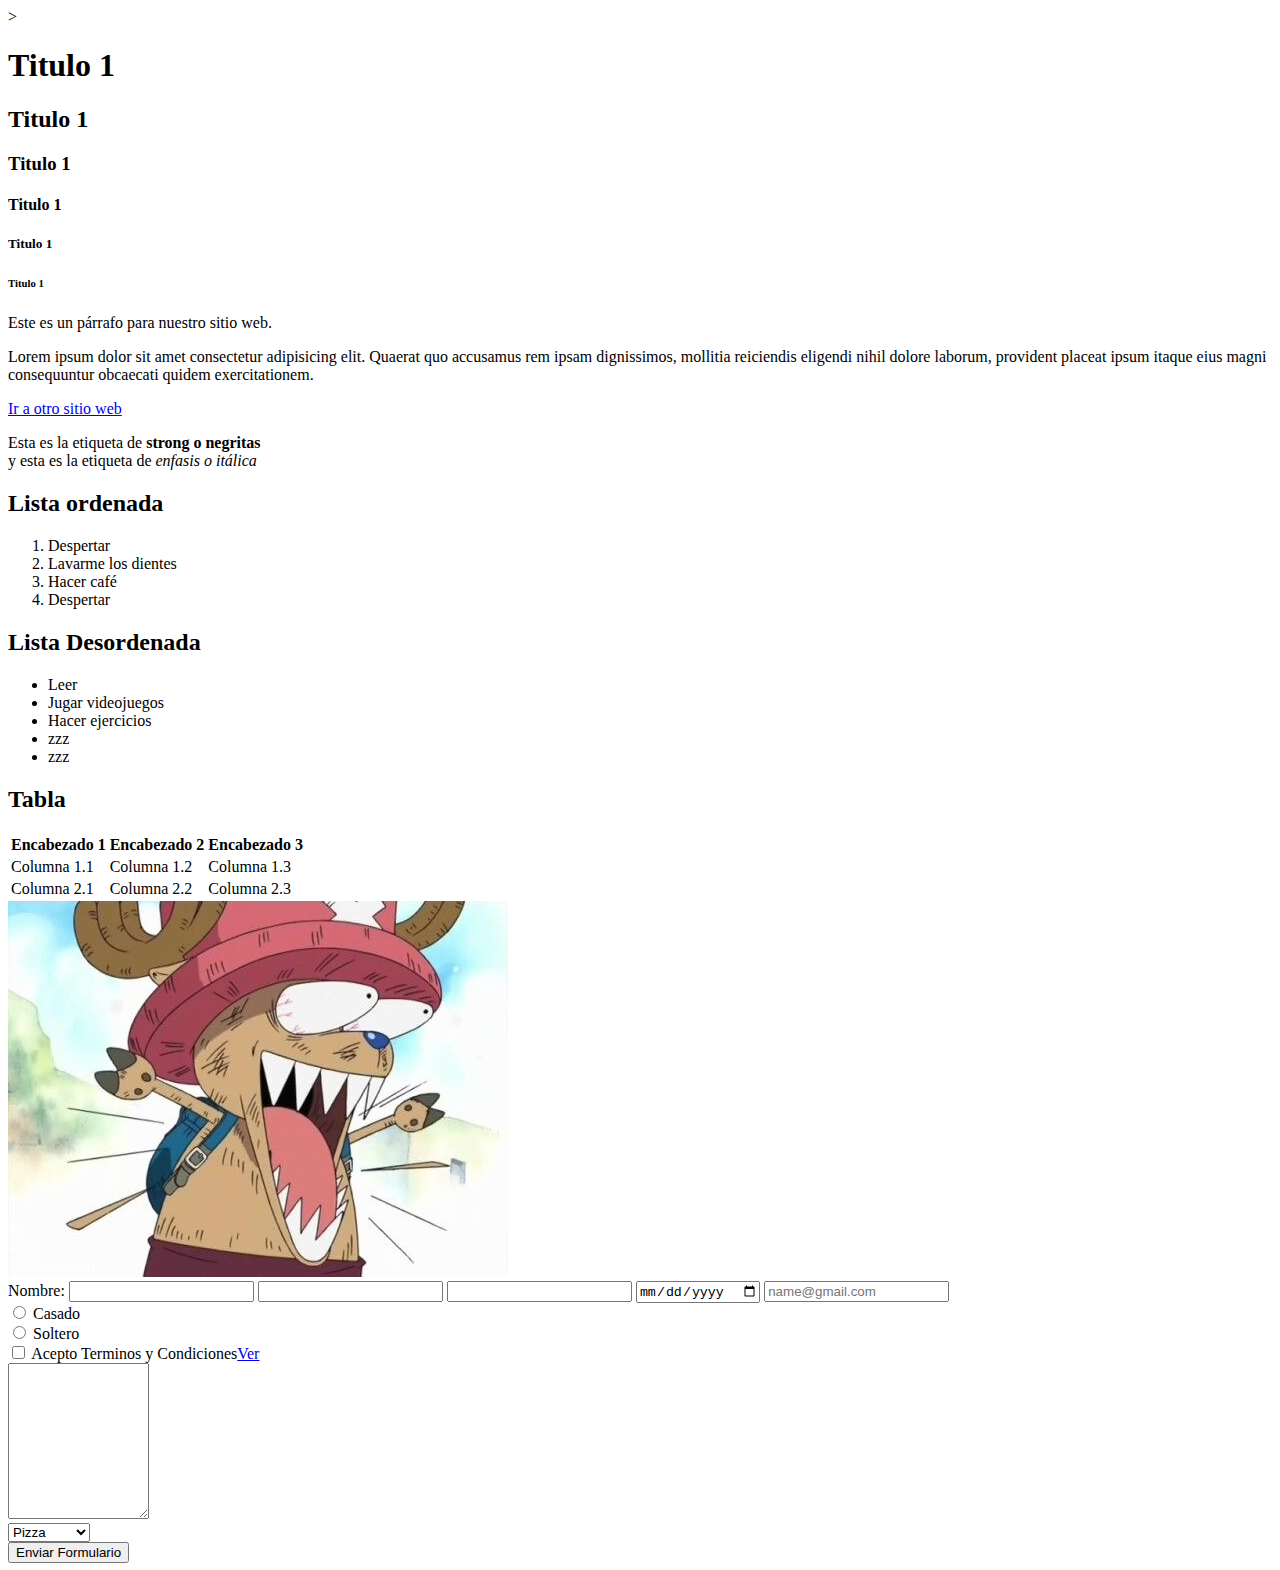
==== 1 INTRO/index.html @ 08ec014a "agregar archivo terminal" ====
<!DOCTYPE html> ><!--documento html 5 (version) -->
<html lang="en"><!--lenguaje-->
<head>
    <meta charset="UTF-8"><!--codificacion incluye acentos, tildes,ñ,etc-->
    <meta name="viewport" content="width=device-width, initial-scale=1.0">
    <title>Intro a HTML</title><!--titulo de la pestaña del navegador-->
</head>
<body>
    <h1>Titulo 1</h1>
    <h2>Titulo 1</h2>
    <h3>Titulo 1</h3>
    <h4>Titulo 1</h4>
    <h5>Titulo 1</h5>
    <h6>Titulo 1</h6>

    <p>
        Este es un párrafo para nuestro sitio web.
    </p>

    <p>
        Lorem ipsum dolor sit amet consectetur adipisicing elit. Quaerat quo accusamus rem ipsam dignissimos, mollitia reiciendis eligendi nihil dolore laborum, provident placeat ipsum itaque eius magni consequuntur obcaecati quidem exercitationem.
    </p>

    <a href ="http://google.com"> Ir a otro sitio web</a> <!--hipervinculo-->

    <p>
        Esta es la etiqueta de <strong> strong o negritas</strong><br><!--salto de texto br--> y esta es la etiqueta de <em> enfasis o itálica</em>
    </p>

    <h2> Lista ordenada</h2>
    <ol>
        <li>Despertar</li>
        <li>Lavarme los dientes</li>
        <li>Hacer café</li>
        <li>Despertar</li>
    </ol>

    <h2>Lista Desordenada</h2>
    <ul>
        <li>Leer</li>
        <li>Jugar videojuegos</li>
        <li>Hacer ejercicios</li>
        <li>zzz</li>
        <li>zzz</li>
    </ul>

    <h2>Tabla</h2>
    <table>
        <thead><!--encabezado de tabla-->
            <tr>
                <th>Encabezado 1</th><!--celda del encabezado-->
                <th>Encabezado 2</th>
                <th>Encabezado 3</th>    
            </tr>
        </thead>
        <tbody>
            <tr>
                <td>Columna 1.1</td>
                <td>Columna 1.2</td>
                <td>Columna 1.3</td>
            </tr>
            <tr>
                <td>Columna 2.1</td>
                <td>Columna 2.2</td>
                <td>Columna 2.3</td>
            </tr>
        </tbody>    
    </table>

    <img src="img/chopper.jpg" alt="chopper">

    <div><!--apartar espacios--> </div>

    <form action="/url-a-la-que-mandamos" method="post">
        <div>
            <label>Nombre:</label>
            <input type="text" name="nombre" maxlength="5">
            <input type="number"name="numero">
            <input type="password"name="contra ">
            <input type="date"name="fecha">
            <input type="email"name="correo" placeholder="name@gmail.com">
        </div>
        <div>
            <input type="radio"name="estado_civil"value="casados"id="id_casado">
            <label for="id_casado">Casado</label><br>
            <input type="radio"name="estado_civil" value="soltero" id="id_soltero">
            <label for="id_soltero">Soltero</label>
        </div>
        <div>
            <input type="checkbox"name="terminos_condiciones" id="terminos">
            <label for="terminos">Acepto Terminos y Condiciones<a href=www.google.com>Ver</a></label>
        </div>
        <div>
            <textarea name="comentario" cols="15" rows="10"></textarea>
        </div>
        <div>
            <select name="comida" id="">
                <option>Pizza</option>
                <option>Sushi</option>
                <option>Lasaña</option>
                <option>Pollo Frito</option>
                <option>Tacos</option>
            </select>
        </div>
        <div>
            <input type="submit" value="Enviar Formulario">
        </div>

    </form>
</body>
</html>
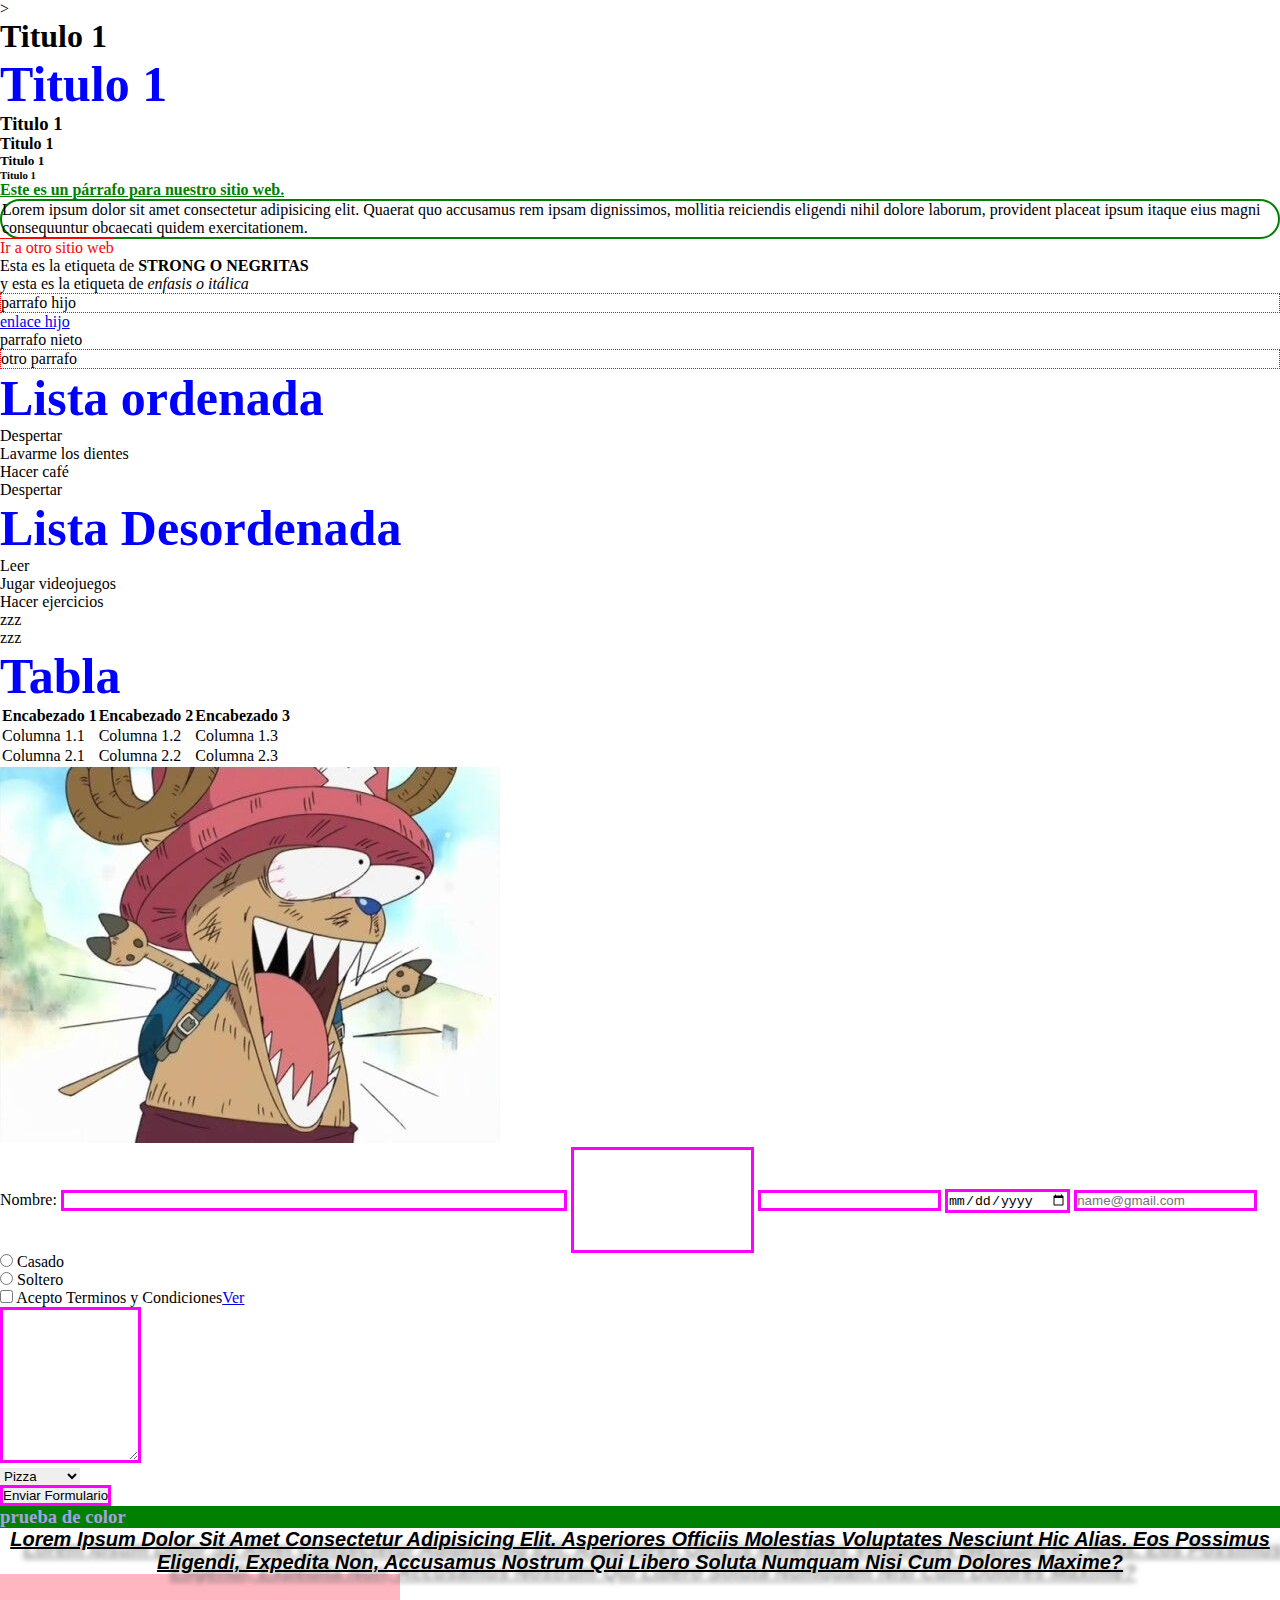
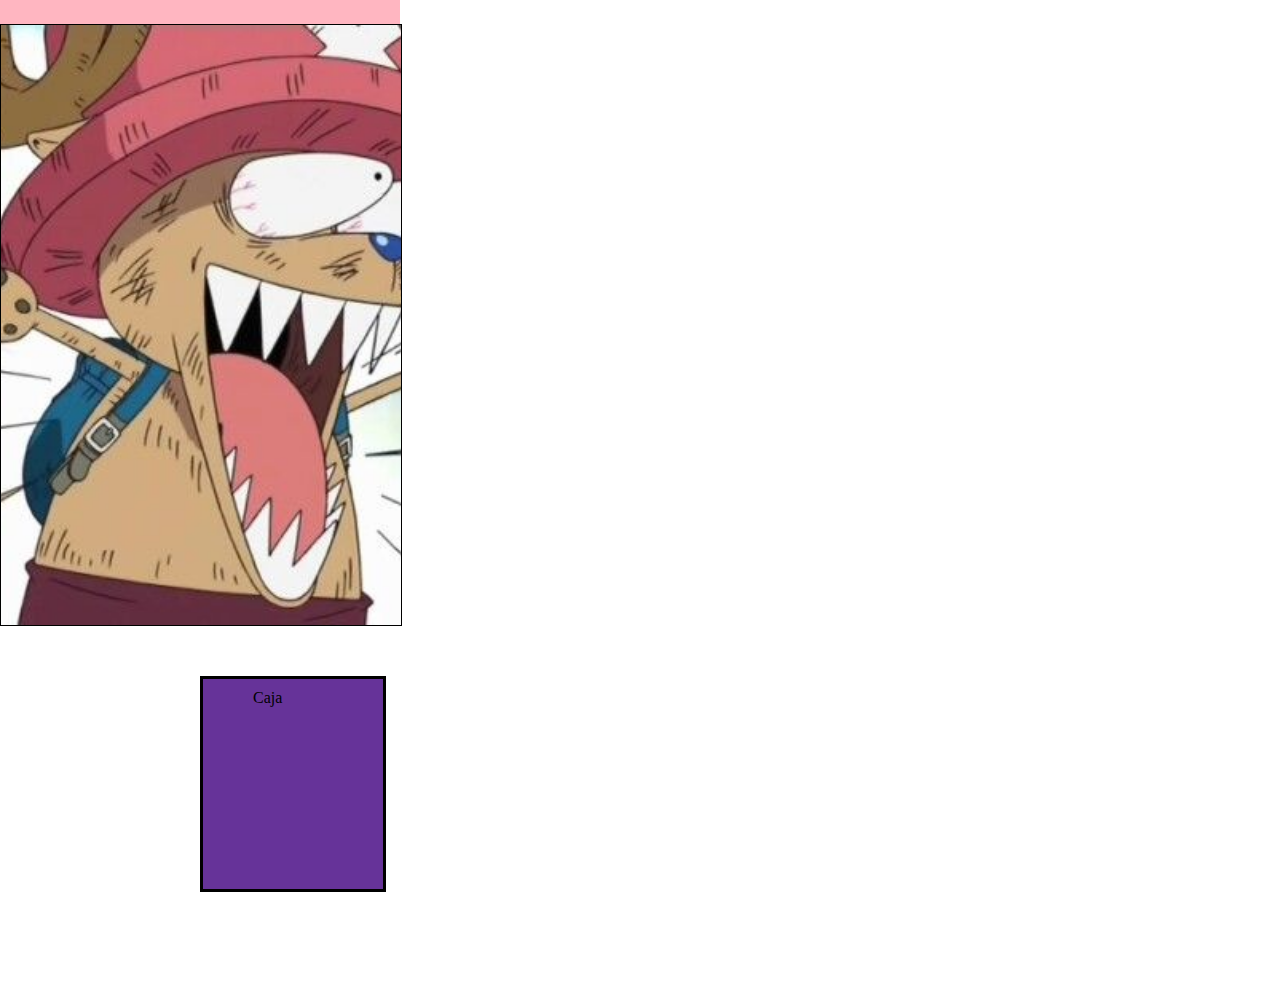
==== commit 4b72ce77: "agregamos carpeta de tareas" ====
--- a/1 INTRO/index.html
+++ b/1 INTRO/index.html
@@ -4,6 +4,7 @@
     <meta charset="UTF-8"><!--codificacion incluye acentos, tildes,ñ,etc-->
     <meta name="viewport" content="width=device-width, initial-scale=1.0">
     <title>Intro a HTML</title><!--titulo de la pestaña del navegador-->
+    <link rel="stylesheet" href="css/style.css">
 </head>
 <body>
     <h1>Titulo 1</h1>
@@ -13,19 +14,31 @@
     <h5>Titulo 1</h5>
     <h6>Titulo 1</h6>
 
-    <p>
+    <p id="green" class="red tacha bold">
         Este es un párrafo para nuestro sitio web.
     </p>
 
-    <p>
+    <p id="parrafo_especial">
         Lorem ipsum dolor sit amet consectetur adipisicing elit. Quaerat quo accusamus rem ipsam dignissimos, mollitia reiciendis eligendi nihil dolore laborum, provident placeat ipsum itaque eius magni consequuntur obcaecati quidem exercitationem.
     </p>
 
-    <a href ="http://google.com"> Ir a otro sitio web</a> <!--hipervinculo-->
+    <a class="red"  href ="http://google.com" > Ir a otro sitio web</a> <!--hipervinculo-->
 
     <p>
         Esta es la etiqueta de <strong> strong o negritas</strong><br><!--salto de texto br--> y esta es la etiqueta de <em> enfasis o itálica</em>
     </p>
+
+    <div class="container">
+        <p>parrafo hijo</p>
+        <a href="a">enlace hijo</a>
+        <div>
+            <p>parrafo nieto</p>
+        </div>
+        <p>otro parrafo</p>
+    </div>
+    <div class="tacha">
+        <div class="abc"></div>
+    </div>
 
     <h2> Lista ordenada</h2>
     <ol>
@@ -107,6 +120,13 @@
         </div>
 
     </form>
+    <h3 class="color">prueba de color</h3>
+    <p id="texto">Lorem ipsum dolor sit amet consectetur adipisicing elit. Asperiores officiis molestias voluptates nesciunt hic alias. Eos possimus eligendi, expedita non, accusamus nostrum qui libero soluta numquam nisi cum dolores maxime?</p>
+    <div class="tamano"></div>
+    <div class="background" ></div>
+    <div id="box_model">
+        Caja
+    </div>
 </body>
 </html>
 
--- a/1 INTRO/css/style.css
+++ b/1 INTRO/css/style.css
@@ -0,0 +1,192 @@
+/* CSS - Cascade Style Sheets */
+/*
+SELECTORES BÁSICOS:
+
+etiqueta {
+    propiedad: valor;
+}
+
+.clase {
+    propiedad: valor;
+}
+
+#id {
+    propiedad: valor;
+}
+
+*/
+
+/*CSS RESET*/
+* {
+    margin: 0;
+    padding: 0;
+    border: 0;
+}
+
+h2 {
+    color: blue;
+    font-size: 50px;
+}
+
+.red {
+    color: red;
+}
+
+.tacha {
+    text-decoration: line-through;
+}
+
+.bold {
+    font-weight: bold;
+    text-decoration: underline;
+}
+
+#parrafo_especial {
+    border: 2px solid green;
+    border-radius: 20px;
+}
+
+#green {
+    color: green;
+}
+
+/*Jerarquía: ID, CLASE, ETIQUETA*/
+/* tacha bold toma la ultima indicacion para el subrayado*/
+
+p strong { /*Etiqueta strong que está dentro de párrafo*/
+    text-transform: uppercase;
+}
+/*
+.red strong
+#parrafo_especial em
+.tacha .abc
+*/
+
+.container > p { /*Descendiente directo*/
+    border: 1px dotted red;
+}
+
+a.red { /*Ambos selectores se deben cumplir*/
+    text-decoration: overline;
+}
+/*
+h2.under
+.red.under
+p.abc
+*/
+
+input[type="text"] {
+    width: 500px;
+}
+
+input[type="number"] {
+    height: 100px;
+}
+
+input, textarea {
+    border: 3px solid magenta;
+}
+/*
+input {
+    border: 3px solid magenta;
+}
+textarea {
+    border: 3px solid magenta;
+}
+*/
+
+/*COLORES*/
+.color {
+    /*Cambio de color de letra*/
+    /* color: magenta; */
+    /* color: #519c65;  */
+    color: rgb(165, 162, 228);
+    background-color: green;
+}
+
+/*TEXTO*/
+#texto {
+    text-align: center; /*left, center, right, justify*/
+    text-decoration: underline; /*underline, line-through, none, overline*/
+    text-transform: capitalize; /*capitalize, uppercase, lowercase*/
+    font-style: italic; /*italic, normal*/
+    font-weight: bold; /*bold, normal, light, 100, 300, 900*/
+    font-size: 20px;
+    font-family: sans-serif; /*sans-serif, serif, monospace, cursive*/
+    text-shadow: 13px 10px 5px rgba(111,111,111,0.72);
+}
+
+/*TAMAÑO*/
+.tamano {
+    background-color: lightpink;
+    width: 400px; /*ANCHO*/
+    height: 50px; /*ALTO*/
+}
+
+/*FONDO*/
+.background {
+    width: 400px;
+    height: 600px;
+    border: 1px solid black;
+
+    background-color: aqua;
+    background-image: url(../img/chopper.jpg);
+    background-repeat: no-repeat; /*no-repeat, repeat-x, repeat-y*/
+    background-size:cover; /*cover: estira vertical, contain: estira horizontal*/
+    background-position: center;
+    
+}
+
+/*MODELO DE CAJA tercera grabación*/
+#box_model {
+    background-color: rebeccapurple;
+    width: 100px;
+    height: 100px;
+    /*Margin es el espacio entre mi caja y el resto de la página*/
+    /* margin: 20px; */
+    margin-top: 20px; /*-top, -right, -bottom, -left*/
+    margin: 50px 15px; /*ArribaAbajo IzqDer*/
+    margin: 50px 10px 100px 200px; /*arr der aba izq*/
+    /*Padding margen interno*/
+    padding: 20px;
+    padding-top: 20px;
+    padding: 50px 15px;
+    padding: 10px 30px 100px 50px;
+    border: 3px solid black; /*solid dotted dashed double*/
+    /*margin: 0 auto; centra horizontalmente*/
+}
+
+#box_model:hover {
+    cursor: pointer;
+    background-color: magenta;
+}
+
+.inline {
+    /*Me despliega los elementos en una sola línea. PERO no puedo dar tamaño*/
+    display: inline;
+}
+
+.block {
+    display: block;
+}
+
+.inline-block {
+    /*Me despliega los elementos en una misma línea y me permite colocar un tamaño*/
+    display: inline-block;
+    width: 300px;
+    height: 100px;
+    border: 1px solid black;
+    vertical-align: middle; /*top, bottom, middle*/
+}
+
+#div1 {
+    height: 300px;
+}
+
+#div2 {
+    height: 50px;
+}
+
+#div3 {
+    height: 150px;
+}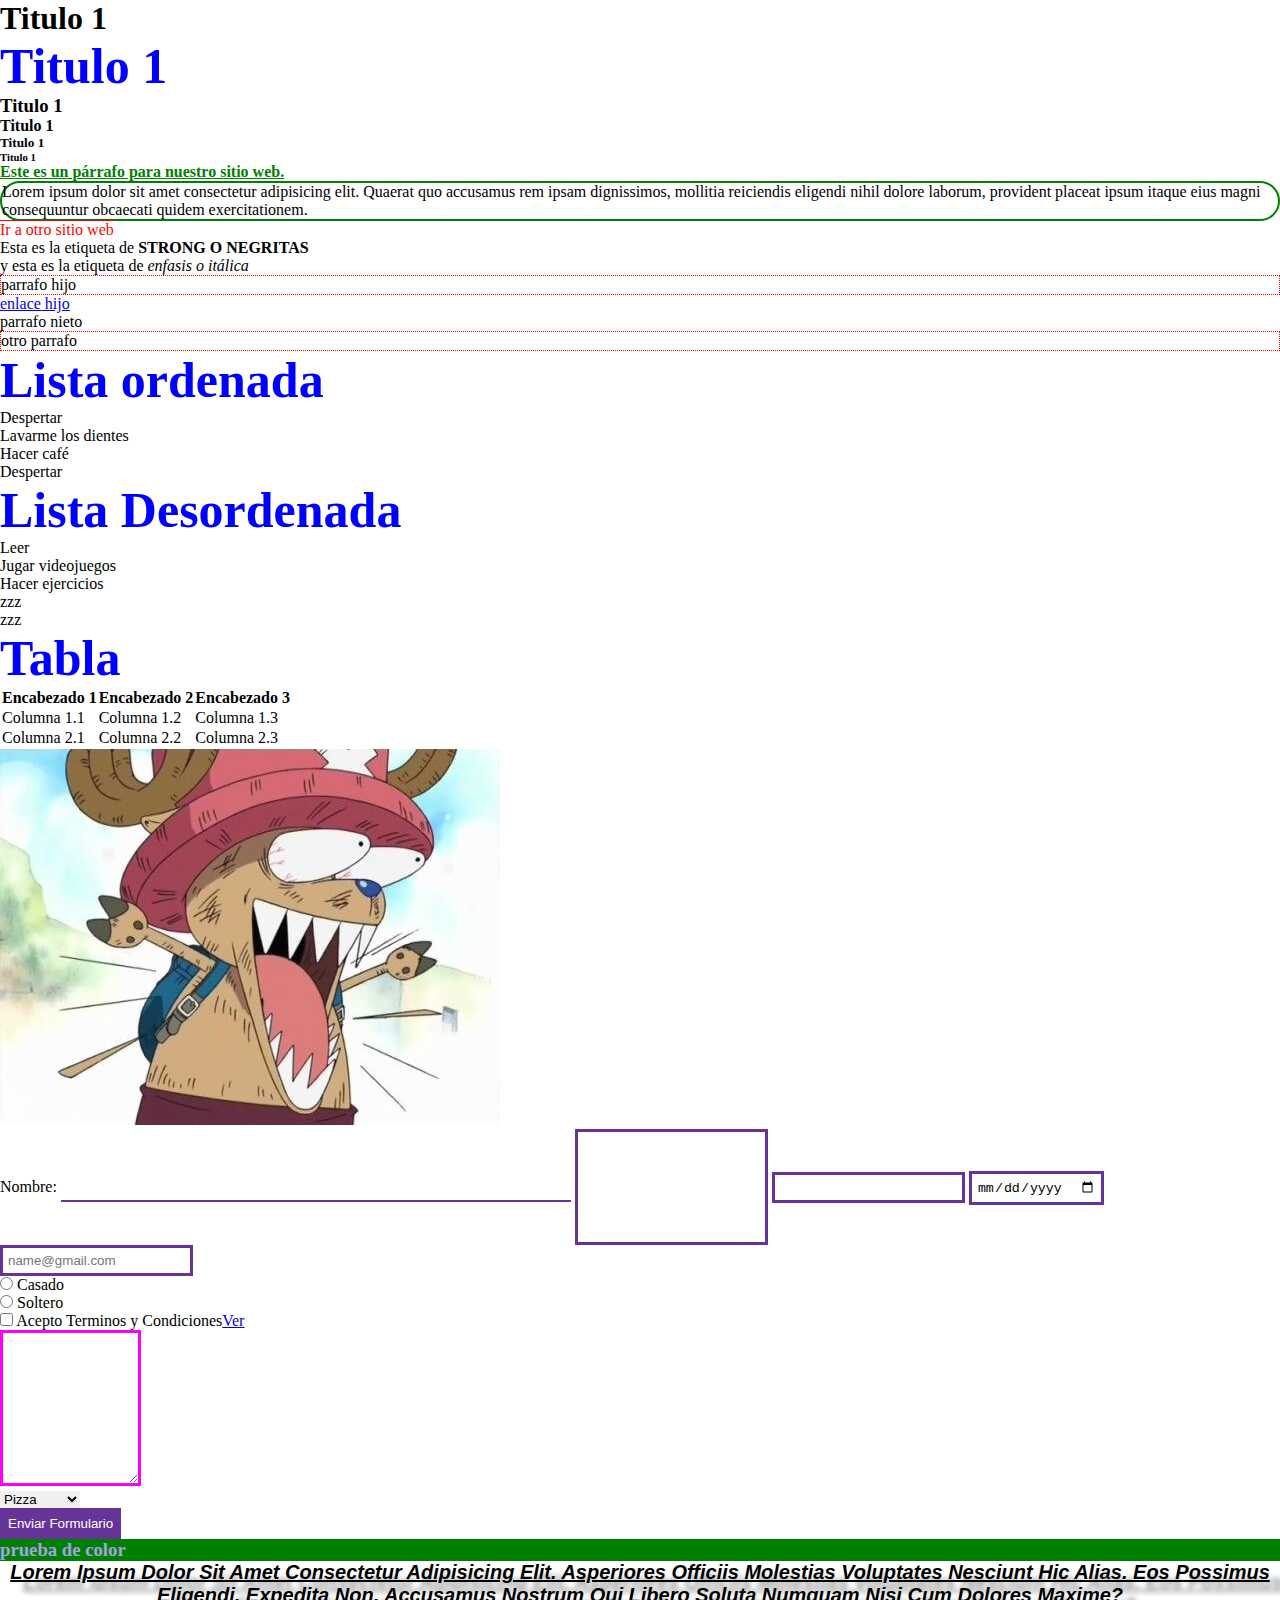
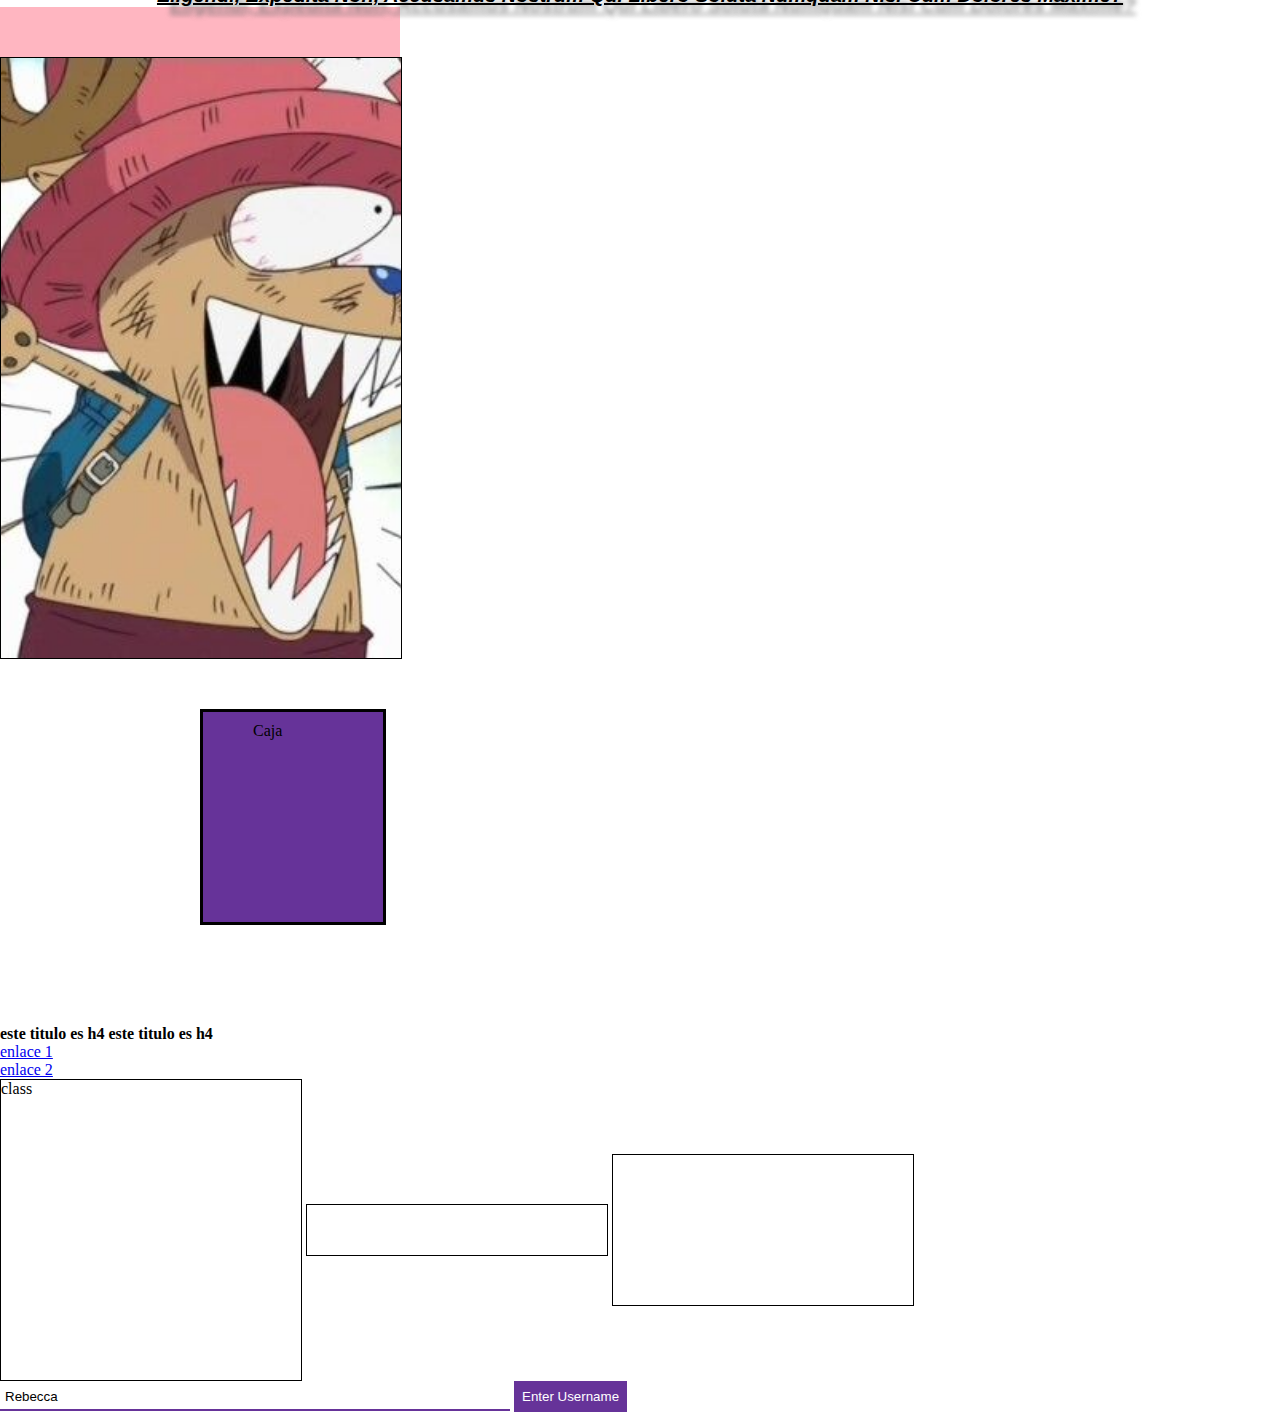
==== commit 5d0b3534: "nuevas carpetas" ====
--- a/1 INTRO/index.html
+++ b/1 INTRO/index.html
@@ -1,4 +1,4 @@
-<!DOCTYPE html> ><!--documento html 5 (version) -->
+<!DOCTYPE html> <!--documento html 5 (version) -->
 <html lang="en"><!--lenguaje-->
 <head>
     <meta charset="UTF-8"><!--codificacion incluye acentos, tildes,ñ,etc-->
@@ -127,6 +127,19 @@
     <div id="box_model">
         Caja
     </div>
+    <h4 class="inline">este titulo es h4</h4>
+    <h4 class="inline">este titulo es h4</h4>
+    <a href="#"class="block">enlace 1</a>
+    <a href="#"class="block">enlace 2</a>
+
+    <div id="div1" class="inline-block">class</div>
+    <div id="div2" class="inline-block"></div>
+    <div id="div3" class="inline-block"></div>
+
+    <form action="/process" method="post">
+        <input type="text" name="username" value="Rebecca">
+        <input type="submit" value="Enter Username">
+    </form>
 </body>
 </html>
 
--- a/1 INTRO/css/style.css
+++ b/1 INTRO/css/style.css
@@ -137,7 +137,7 @@
     
 }
 
-/*MODELO DE CAJA tercera grabación*/
+/*MODELO DE CAJA tercera grabación 26 oct*/
 #box_model {
     background-color: rebeccapurple;
     width: 100px;
@@ -176,7 +176,7 @@
     width: 300px;
     height: 100px;
     border: 1px solid black;
-    vertical-align: middle; /*top, bottom, middle*/
+    vertical-align: middle; /*top, bottom, middle (alineacion de los bloques)*/
 }
 
 #div1 {
@@ -189,4 +189,16 @@
 
 #div3 {
     height: 150px;
+}
+input {
+    padding: 5px;
+    border-color: rebeccapurple;
+}
+input[type="text"] {
+    border: none;
+    border-bottom: 2px solid rebeccapurple;
+}
+input[type="submit"] {
+    color: white;
+    background-color: rebeccapurple;
 }